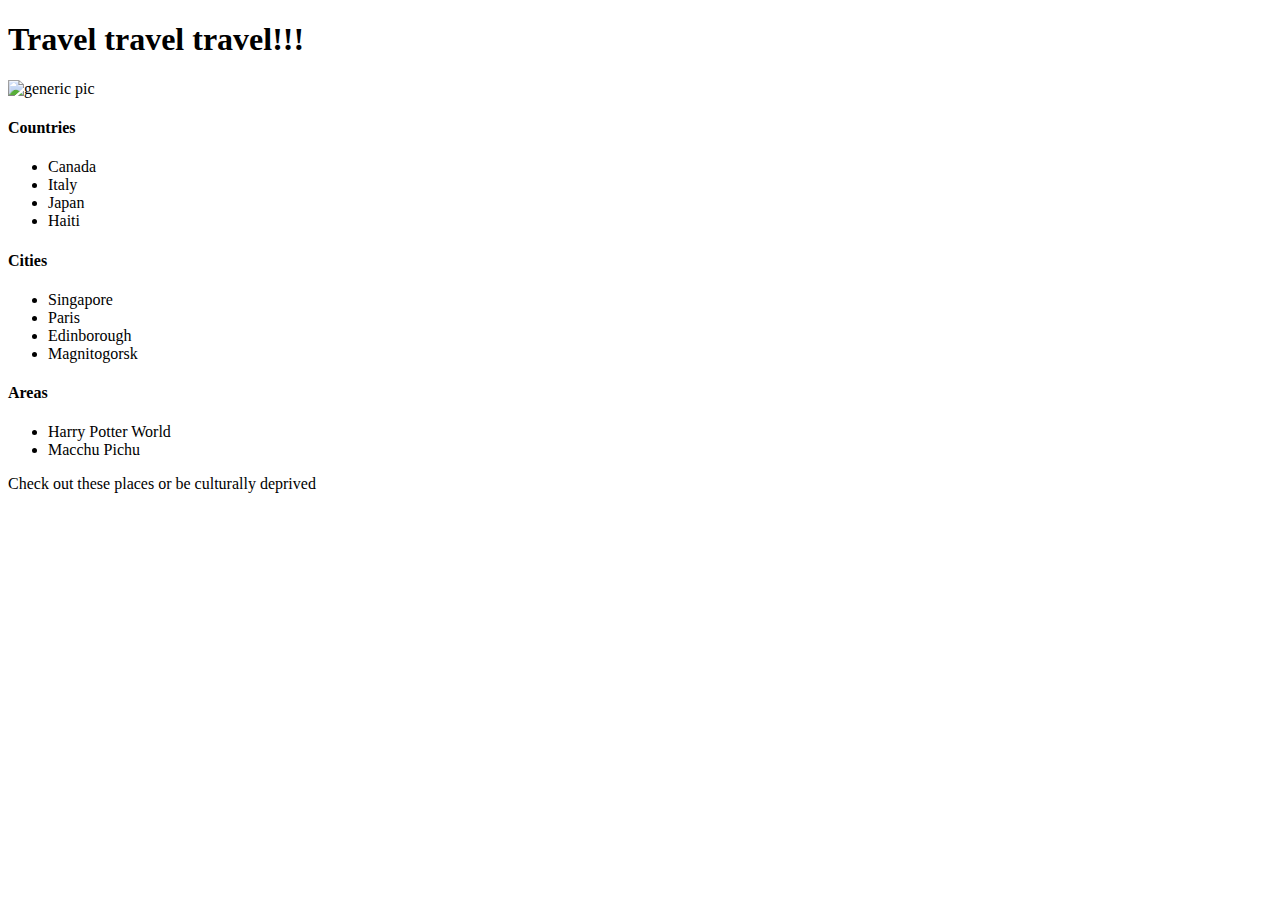
==== places.html @ 2c5c68e9 "Created stylesheets for webpages" ====
<!DOCTYPE html>
<html>
  <head>
    <title>Awesome Places to Travel</title>
    <link href="css/places.css" rel="stylesheet" type="test/css">
  </head>
  <body>
    <h1>Travel travel travel!!!</h1>
    <img src="http://i.imgur.com/lrhxoCF.jpg" width="50%" alt="generic pic">
    <h4>Countries</h4>
      <ul class="list">
        <li>Canada</li>
        <li>Italy</li>
        <li>Japan</li>
        <li>Haiti</li>
      </ul>
    <h4>Cities</h4>
      <ul class="list">
        <li>Singapore</li>
        <li>Paris</li>
        <li>Edinborough</li>
        <li>Magnitogorsk</li>
      </ul>
    <h4>Areas</h4>
      <ul class="list">
        <li>Harry Potter World</li>
        <li>Macchu Pichu</li>
      </ul>
      <p>Check out these places or be culturally deprived</a></p>
  </body>
</html>
---- css/places.css ----
/*
GENERAL AREA
*/

body {
  color: #DDD;
  background-color: #333;
}

/*
Content
*/

list {
  text-decoration: none;
  margin-left: 10px;
  font-family: Verdana, sans-serif;
  font-weight: 300;
  font-style: normal;;
  line-height: 1.2;
}

/*
Headings
*/

h1 {
  text-align: center;
  font-size: 2.5rem;
}

h4 {
  font-size: 1.2rem;
}

/*
IMAGES
*/

img {
  width: 100%;
}
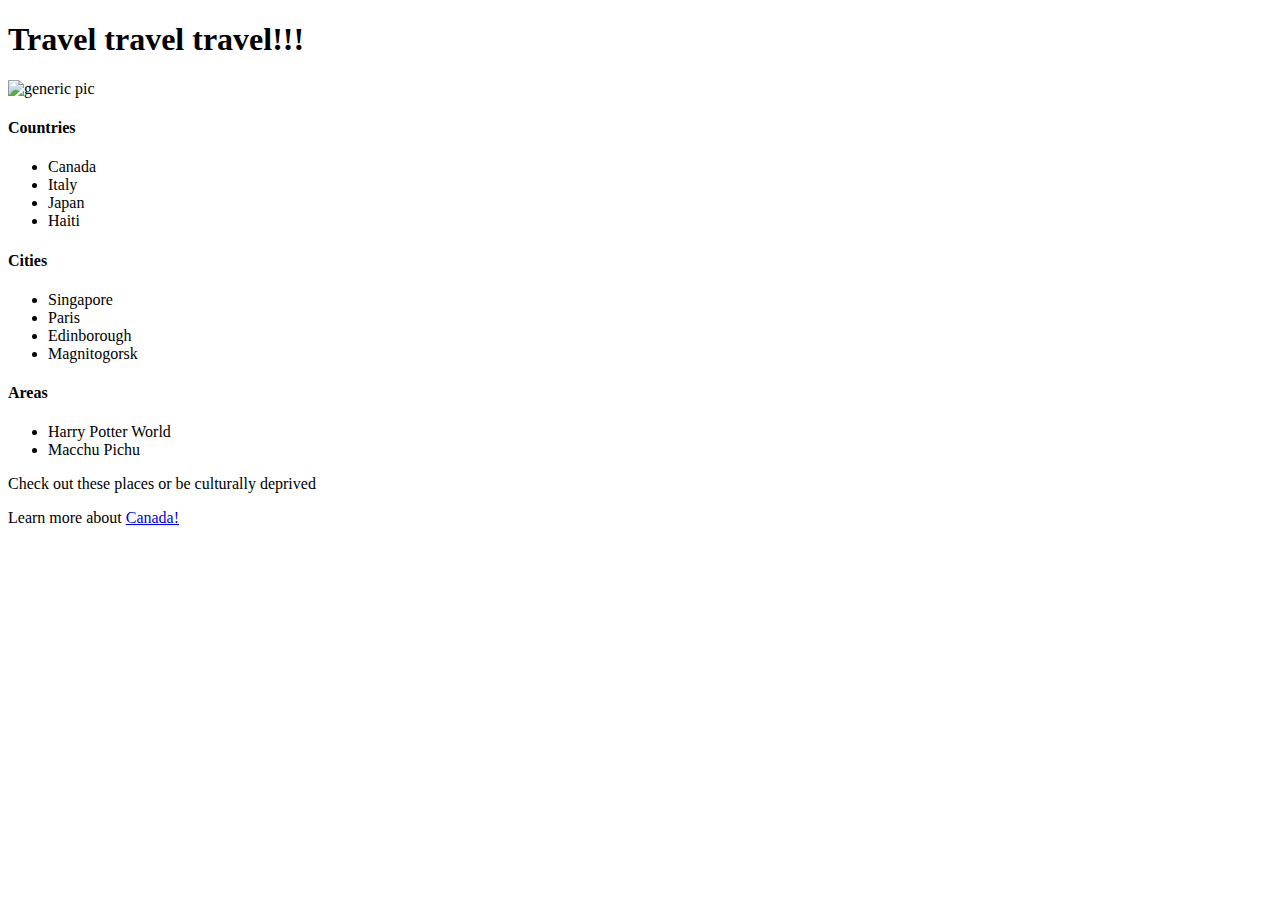
==== commit 171fa810: "Updated internal hyperlinks" ====
--- a/places.html
+++ b/places.html
@@ -2,7 +2,7 @@
 <html>
   <head>
     <title>Awesome Places to Travel</title>
-    <link href="css/places.css" rel="stylesheet" type="test/css">
+    <link href="css/places-canada.css" rel="stylesheet" type="test/css">
   </head>
   <body>
     <h1>Travel travel travel!!!</h1>
@@ -27,5 +27,6 @@
         <li>Macchu Pichu</li>
       </ul>
       <p>Check out these places or be culturally deprived</a></p>
+      <p>Learn more about <a href="index.html">Canada!</a></p>
   </body>
 </html>
--- a/css/places-canada.css
+++ b/css/places-canada.css
@@ -0,0 +1,40 @@
+h1,h4 {
+  color: purple;
+  text-align: center;
+  font-style: italic;
+  font-weight: bolder;
+  font-family: fantasy;
+  font-size: 1.7rem;
+  line-height: 2rem;
+}
+
+h4 {
+  font-style: normal;
+  font-weight: bold;
+  font-family: sans-serif;
+  font-size: 1.5rem;
+  line-height: 1.5rem;
+}
+
+body {
+  background-color: #CCC;
+}
+
+.list {
+  margin-left: 45%;
+}
+
+p {
+  margin-left: 40%;
+}
+
+img {
+  width: 100%;
+  height: auto;
+}
+
+li:nth-child(2n+2) {
+  background-color: red;
+  width: 150px;
+  text-align: center;
+}
